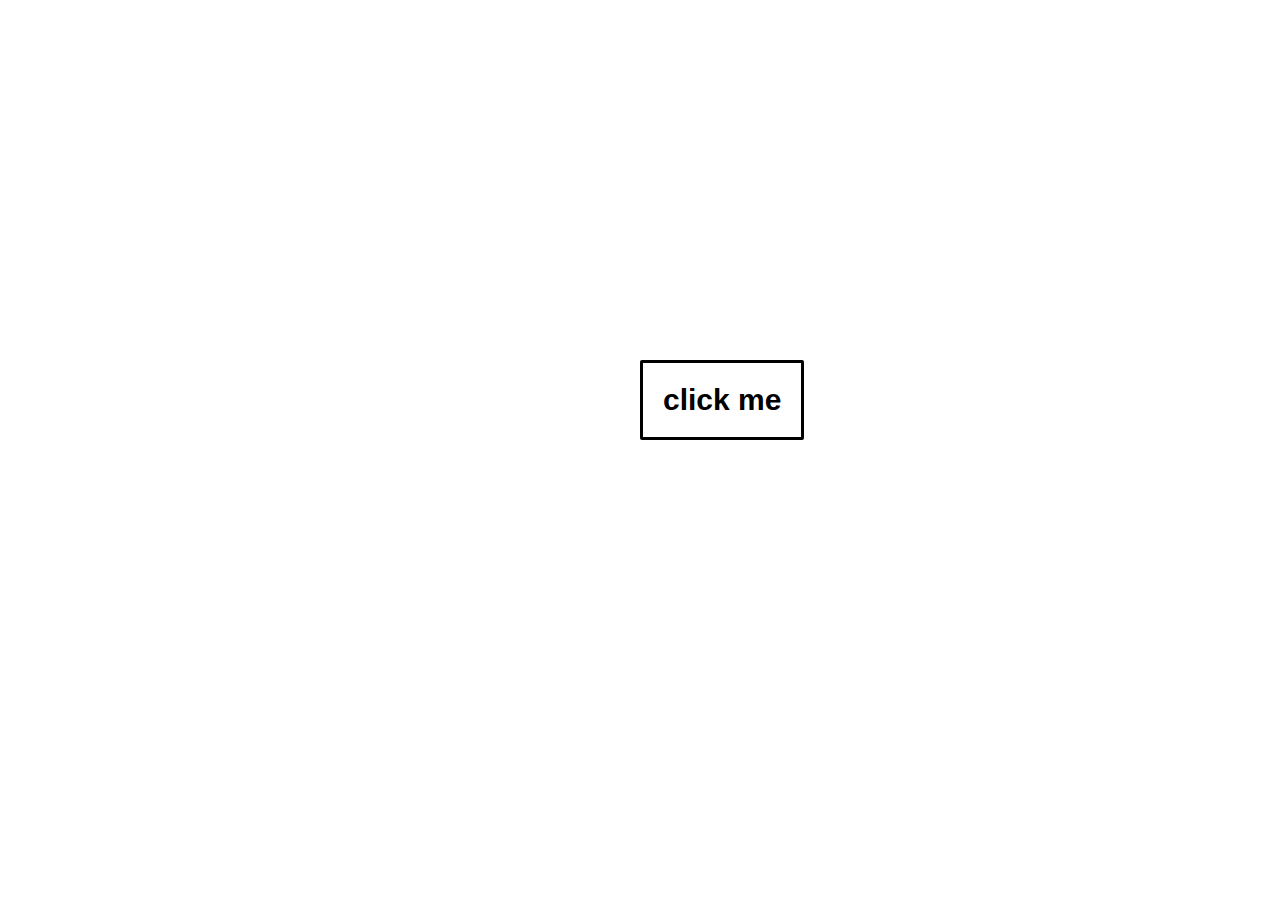
==== index.html @ 87067b5d "Rename bg color changing.html to index.html" ====
<html lang="en">

<head>
    <meta charset="UTF-8">
    <meta name="viewport" content="width=device-width, initial-scale=1.0">
    <title>Document</title>
    <link rel="stylesheet" href="bg color changing.css"> </head>

<body>
    <div class="centerbutton">
        <button class="button" onclick="on()">click me </button>

    </div>
    <p id="cent"></p>
    <script src="bg color changing.js"></script>
</body>

</html>
---- bg color changing.css ----
.button {
    top: 40%;
    position: absolute;
    background-color: white;
    padding: 20px;
    border: 3px solid black;
    border-radius: 2px;
    font-size: 30px;
    font-weight: bolder;
}

.centerbutton{
    text-align: center;
}

#cent {
    height: 100px;
    width: 100px;
}
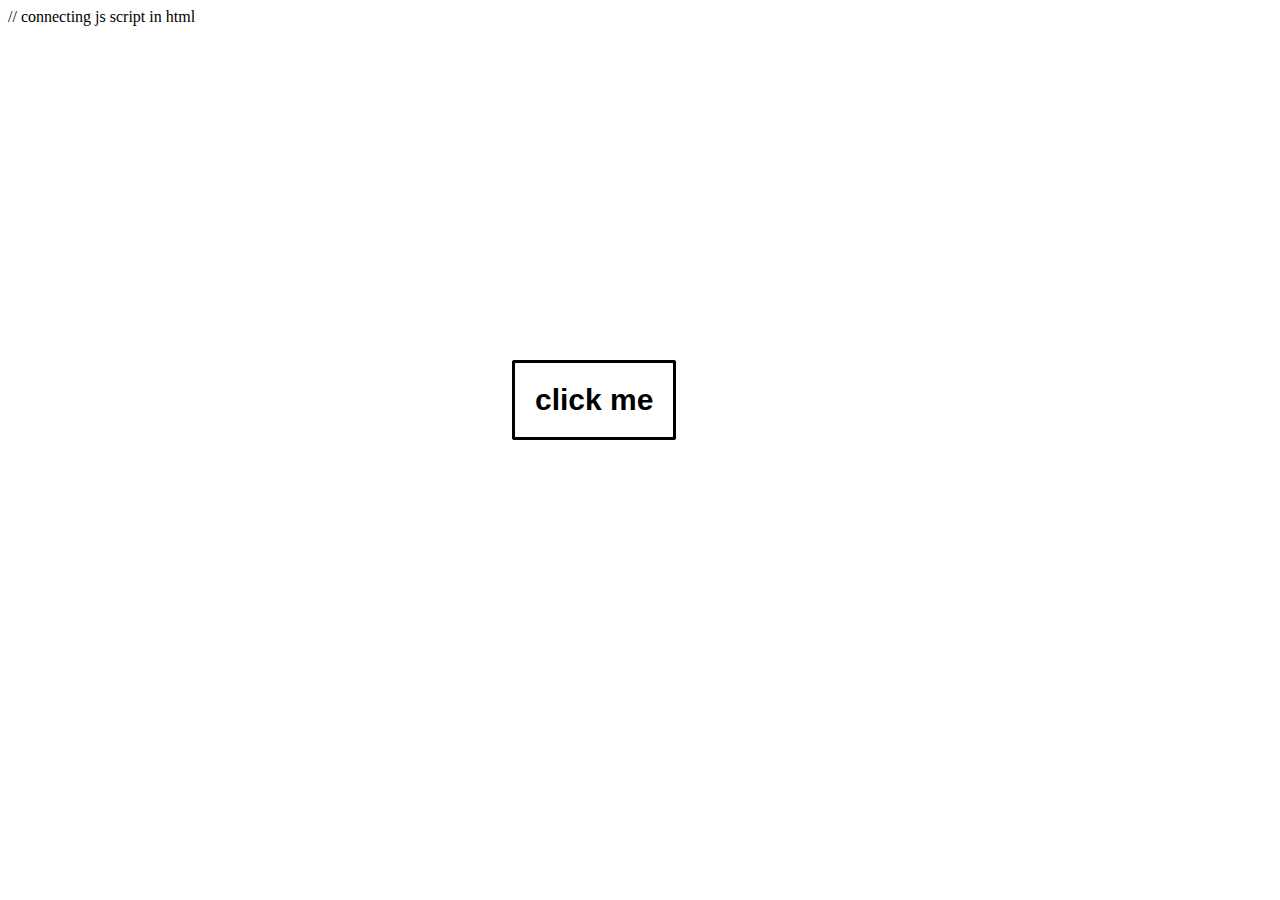
==== commit f55ade4d: "Update index.html" ====
--- a/index.html
+++ b/index.html
@@ -8,11 +8,11 @@
 
 <body>
     <div class="centerbutton">
-        <button class="button" onclick="on()">click me </button>
+        <button class="button" onclick="on()">click me </button> 
 
     </div>
-    <p id="cent"></p>
-    <script src="bg color changing.js"></script>
+  
+    <script src="bg color changing.js"></script> // connecting js script in html
 </body>
 
 </html>
--- a/bg color changing.css
+++ b/bg color changing.css
@@ -1,5 +1,6 @@
 .button {
     top: 40%;
+    left:40%;
     position: absolute;
     background-color: white;
     padding: 20px;
@@ -13,7 +14,3 @@
     text-align: center;
 }
 
-#cent {
-    height: 100px;
-    width: 100px;
-}
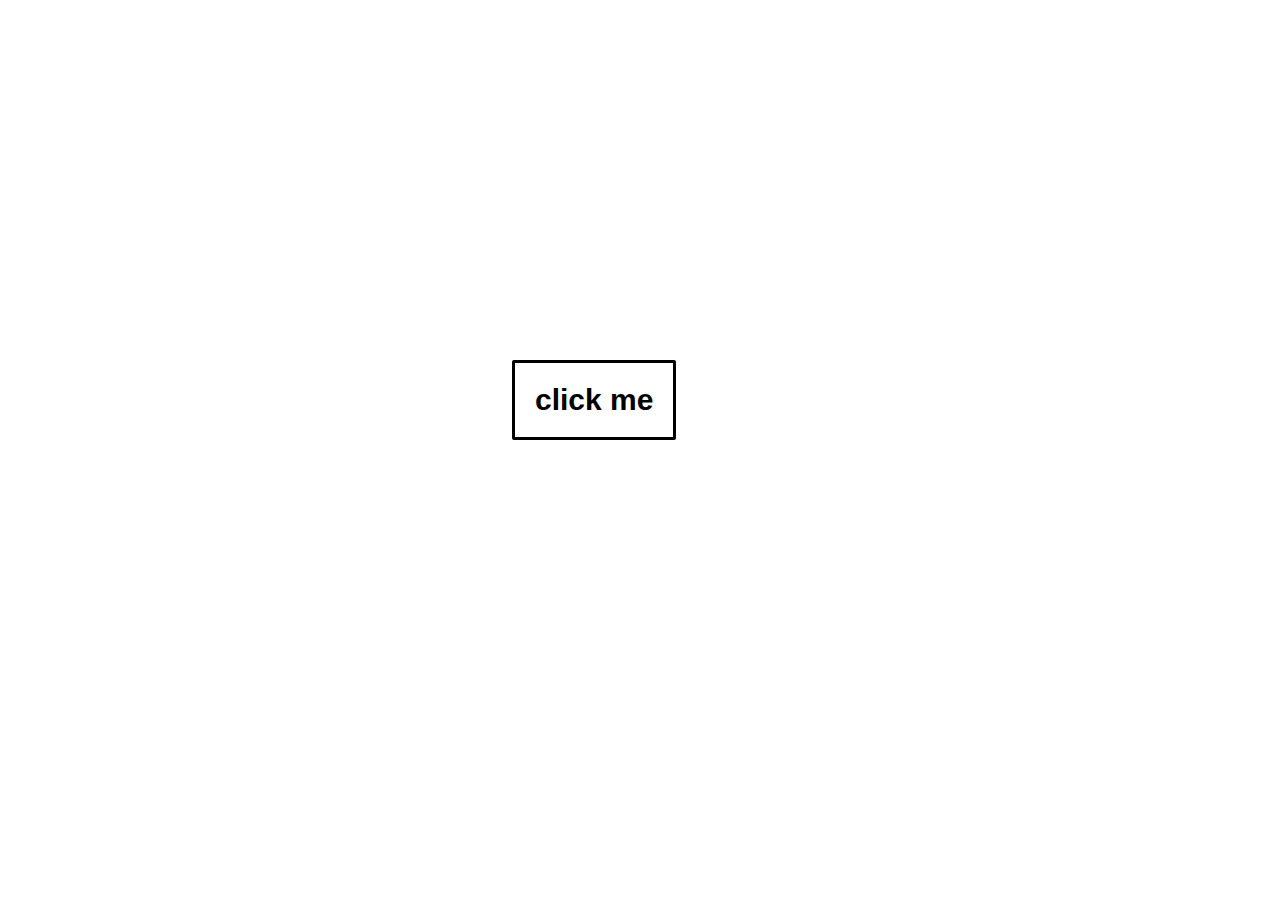
==== commit 8a697480: "Update index.html" ====
--- a/index.html
+++ b/index.html
@@ -12,7 +12,7 @@
 
     </div>
   
-    <script src="bg color changing.js"></script> // connecting js script in html
+    <script src="bg color changing.js"></script>
 </body>
 
 </html>
